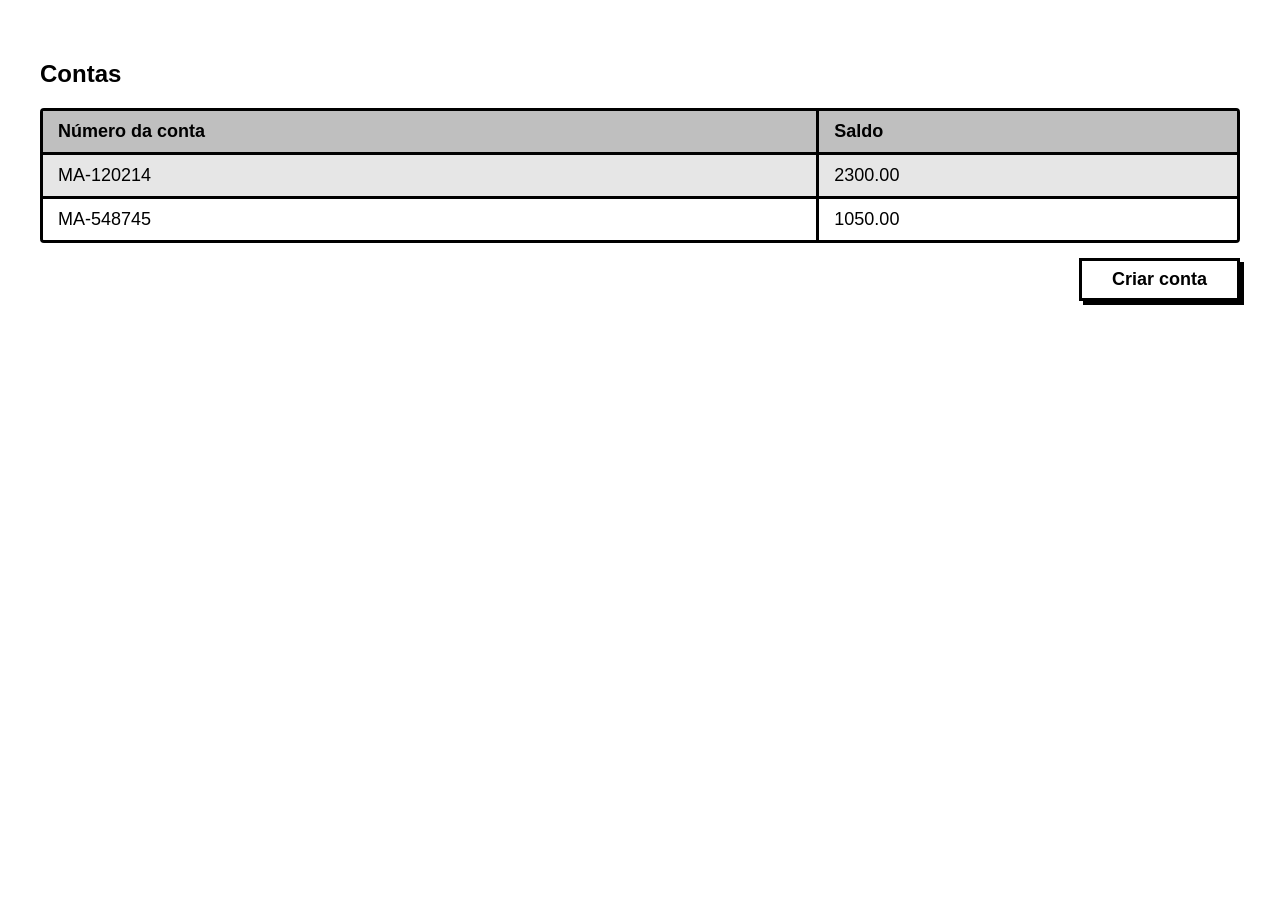
==== ds-exercicio-avaliativo-02-main/contas.html @ 91ae1261 "Criei a página "contas" e adicionei no menu" ====
<!DOCTYPE html>
<html lang="pt-br">
<head>
    <meta charset="UTF-8">
    <meta name="viewport" content="width=device-width, initial-scale=1.0">
    <title>OBank - Contas</title>
    <script src="https://code.jquery.com/jquery-3.6.0.min.js"></script>
    
    <style>
        /* Reset e Fontes */
        * {
            box-sizing: border-box;
            font-family: 'Segoe UI', Tahoma, Geneva, Verdana, sans-serif;
        }

        body {
            margin: 20px;
            background-color: #fff;
            padding: 20px;
        }

        /* --- TÍTULO --- */
        h2 {
            margin-bottom: 20px;
            font-size: 24px;
            font-weight: bold;
        }

        /* --- TABELA ESTILO WIREFRAME --- */
        .table-container {
            width: 100%;
            border: 3px solid #000; /* Borda grossa externa */
            border-radius: 4px; /* Leve arredondamento nos cantos externos */
            overflow: hidden; /* Garante que o conteúdo não vaze das bordas arredondadas */
        }

        table {
            width: 100%;
            border-collapse: collapse;
            font-size: 18px;
        }

        /* Cabeçalho da Tabela */
        thead tr {
            background-color: #bfbfbf; /* Cinza escuro do cabeçalho */
            border-bottom: 3px solid #000;
        }

        th {
            text-align: left;
            padding: 10px 15px;
            font-weight: bold;
            border-right: 3px solid #000; /* Divisória vertical grossa */
        }
        
        /* Remove a borda direita do último item do cabeçalho */
        th:last-child {
            border-right: none;
        }

        /* Corpo da Tabela */
        td {
            padding: 10px 15px;
            border-right: 3px solid #000; /* Divisória vertical grossa */
        }

        td:last-child {
            border-right: none;
        }

        /* Cores alternadas das linhas (Zebrado) conforme a imagem */
        tbody tr:nth-child(odd) {
            background-color: #e6e6e6; /* Cinza claro na primeira linha */
        }

        tbody tr:nth-child(even) {
            background-color: #fff; /* Branco na segunda linha */
        }

        /* Linhas horizontais internas (se houver mais de uma linha) */
        tbody tr {
            border-bottom: 3px solid #000;
        }
        
        /* Remove a borda da última linha para não duplicar com a borda do container */
        tbody tr:last-child {
            border-bottom: none;
        }

        /* --- BOTÃO CRIAR CONTA --- */
        .action-bar {
            display: flex;
            justify-content: flex-end; /* Alinha à direita */
            margin-top: 15px;
        }

        .btn-criar {
            background-color: #fff;
            border: 3px solid #000;
            padding: 8px 30px;
            font-size: 18px;
            font-weight: bold;
            cursor: pointer;
            box-shadow: 4px 4px 0px #000; /* Sombra sólida estilo desenho */
            transition: transform 0.1s;
        }

        .btn-criar:active {
            transform: translate(2px, 2px);
            box-shadow: 2px 2px 0px #000;
        }

    </style>
</head>
<body>

    <!-- Título -->
    <h2>Contas</h2>

    <!-- Tabela -->
    <div class="table-container">
        <table id="tabelaContas">
            <thead>
                <tr>
                    <th>Número da conta</th>
                    <th>Saldo</th>
                </tr>
            </thead>
            <tbody>
                <!-- Exemplo Estático (Idêntico à Imagem) -->
                <tr>
                    <td>MA-120214</td>
                    <td>2300.00</td>
                </tr>
                <tr>
                    <td>MA-548745</td>
                    <td>1050.00</td>
                </tr>
            </tbody>
        </table>
    </div>

    <!-- Botão Inferior -->
    <div class="action-bar">
        <button id="btnCriarConta" class="btn-criar">Criar conta</button>
    </div>

    <script>
        // Apenas um exemplo de clique para testar
        $("#btnCriarConta").click(function() {
            // Aqui você chamará sua função da API futuramente
            alert("Chamando API para criar nova conta...");
            
            // Exemplo visual de como adicionar uma linha nova via JQuery:
            /*
            $("#tabelaContas tbody").append(`
                <tr>
                    <td>NOVA-CONTA</td>
                    <td>0.00</td>
                </tr>
            `);
            */
        });
    </script>

</body>
</html>
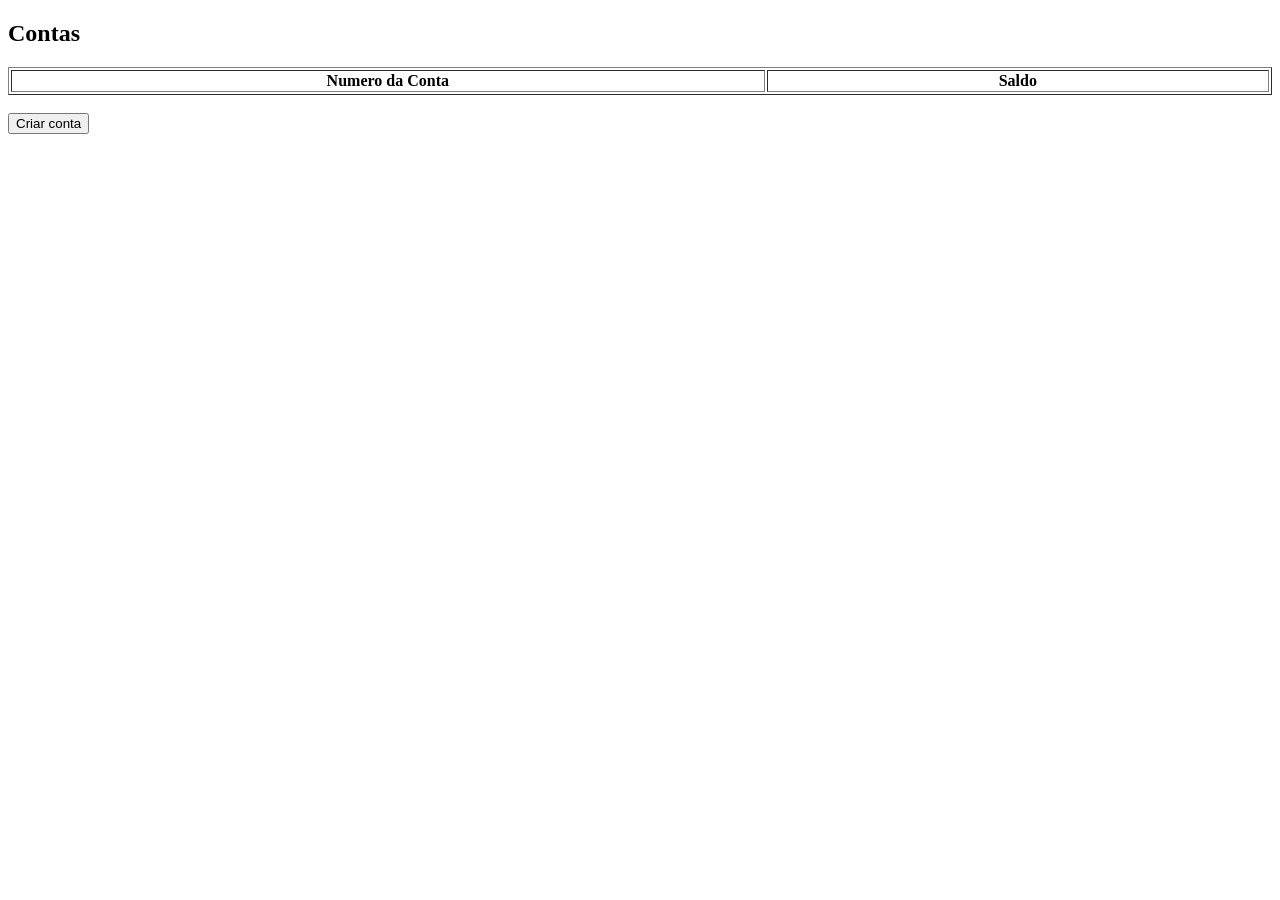
==== commit ced62636: "Alteração na página de contas e criação do código javascript contas.js" ====
--- a/ds-exercicio-avaliativo-02-main/contas.html
+++ b/ds-exercicio-avaliativo-02-main/contas.html
@@ -6,162 +6,31 @@
     <title>OBank - Contas</title>
     <script src="https://code.jquery.com/jquery-3.6.0.min.js"></script>
     
-    <style>
-        /* Reset e Fontes */
-        * {
-            box-sizing: border-box;
-            font-family: 'Segoe UI', Tahoma, Geneva, Verdana, sans-serif;
-        }
-
-        body {
-            margin: 20px;
-            background-color: #fff;
-            padding: 20px;
-        }
-
-        /* --- TÍTULO --- */
-        h2 {
-            margin-bottom: 20px;
-            font-size: 24px;
-            font-weight: bold;
-        }
-
-        /* --- TABELA ESTILO WIREFRAME --- */
-        .table-container {
-            width: 100%;
-            border: 3px solid #000; /* Borda grossa externa */
-            border-radius: 4px; /* Leve arredondamento nos cantos externos */
-            overflow: hidden; /* Garante que o conteúdo não vaze das bordas arredondadas */
-        }
-
-        table {
-            width: 100%;
-            border-collapse: collapse;
-            font-size: 18px;
-        }
-
-        /* Cabeçalho da Tabela */
-        thead tr {
-            background-color: #bfbfbf; /* Cinza escuro do cabeçalho */
-            border-bottom: 3px solid #000;
-        }
-
-        th {
-            text-align: left;
-            padding: 10px 15px;
-            font-weight: bold;
-            border-right: 3px solid #000; /* Divisória vertical grossa */
-        }
-        
-        /* Remove a borda direita do último item do cabeçalho */
-        th:last-child {
-            border-right: none;
-        }
-
-        /* Corpo da Tabela */
-        td {
-            padding: 10px 15px;
-            border-right: 3px solid #000; /* Divisória vertical grossa */
-        }
-
-        td:last-child {
-            border-right: none;
-        }
-
-        /* Cores alternadas das linhas (Zebrado) conforme a imagem */
-        tbody tr:nth-child(odd) {
-            background-color: #e6e6e6; /* Cinza claro na primeira linha */
-        }
-
-        tbody tr:nth-child(even) {
-            background-color: #fff; /* Branco na segunda linha */
-        }
-
-        /* Linhas horizontais internas (se houver mais de uma linha) */
-        tbody tr {
-            border-bottom: 3px solid #000;
-        }
-        
-        /* Remove a borda da última linha para não duplicar com a borda do container */
-        tbody tr:last-child {
-            border-bottom: none;
-        }
-
-        /* --- BOTÃO CRIAR CONTA --- */
-        .action-bar {
-            display: flex;
-            justify-content: flex-end; /* Alinha à direita */
-            margin-top: 15px;
-        }
-
-        .btn-criar {
-            background-color: #fff;
-            border: 3px solid #000;
-            padding: 8px 30px;
-            font-size: 18px;
-            font-weight: bold;
-            cursor: pointer;
-            box-shadow: 4px 4px 0px #000; /* Sombra sólida estilo desenho */
-            transition: transform 0.1s;
-        }
-
-        .btn-criar:active {
-            transform: translate(2px, 2px);
-            box-shadow: 2px 2px 0px #000;
-        }
-
-    </style>
 </head>
 <body>
 
-    <!-- Título -->
     <h2>Contas</h2>
 
-    <!-- Tabela -->
-    <div class="table-container">
-        <table id="tabelaContas">
-            <thead>
-                <tr>
-                    <th>Número da conta</th>
-                    <th>Saldo</th>
-                </tr>
-            </thead>
-            <tbody>
-                <!-- Exemplo Estático (Idêntico à Imagem) -->
-                <tr>
-                    <td>MA-120214</td>
-                    <td>2300.00</td>
-                </tr>
-                <tr>
-                    <td>MA-548745</td>
-                    <td>1050.00</td>
-                </tr>
-            </tbody>
-        </table>
-    </div>
+<table border="1px" style="text-align: center; width: 100%;">
+    <thead>
+        <tr>
+            <th style="width:60%">Numero da Conta</th>
+            <th>Saldo</th>
+        </tr>
+    </thead>
+    <!-- O JavaScript vai preencher este corpo aqui -->
+    <tbody id="corpoTabelaContas">
+        <!-- Linhas serão inseridas aqui automaticamente -->
+    </tbody>
+</table>
 
     <!-- Botão Inferior -->
+    <br>
     <div class="action-bar">
         <button id="btnCriarConta" class="btn-criar">Criar conta</button>
     </div>
 
-    <script>
-        // Apenas um exemplo de clique para testar
-        $("#btnCriarConta").click(function() {
-            // Aqui você chamará sua função da API futuramente
-            alert("Chamando API para criar nova conta...");
-            
-            // Exemplo visual de como adicionar uma linha nova via JQuery:
-            /*
-            $("#tabelaContas tbody").append(`
-                <tr>
-                    <td>NOVA-CONTA</td>
-                    <td>0.00</td>
-                </tr>
-            `);
-            */
-        });
-    </script>
+    <script type="text/javascript" src="js/contas.js"></script>
 
 </body>
 </html>
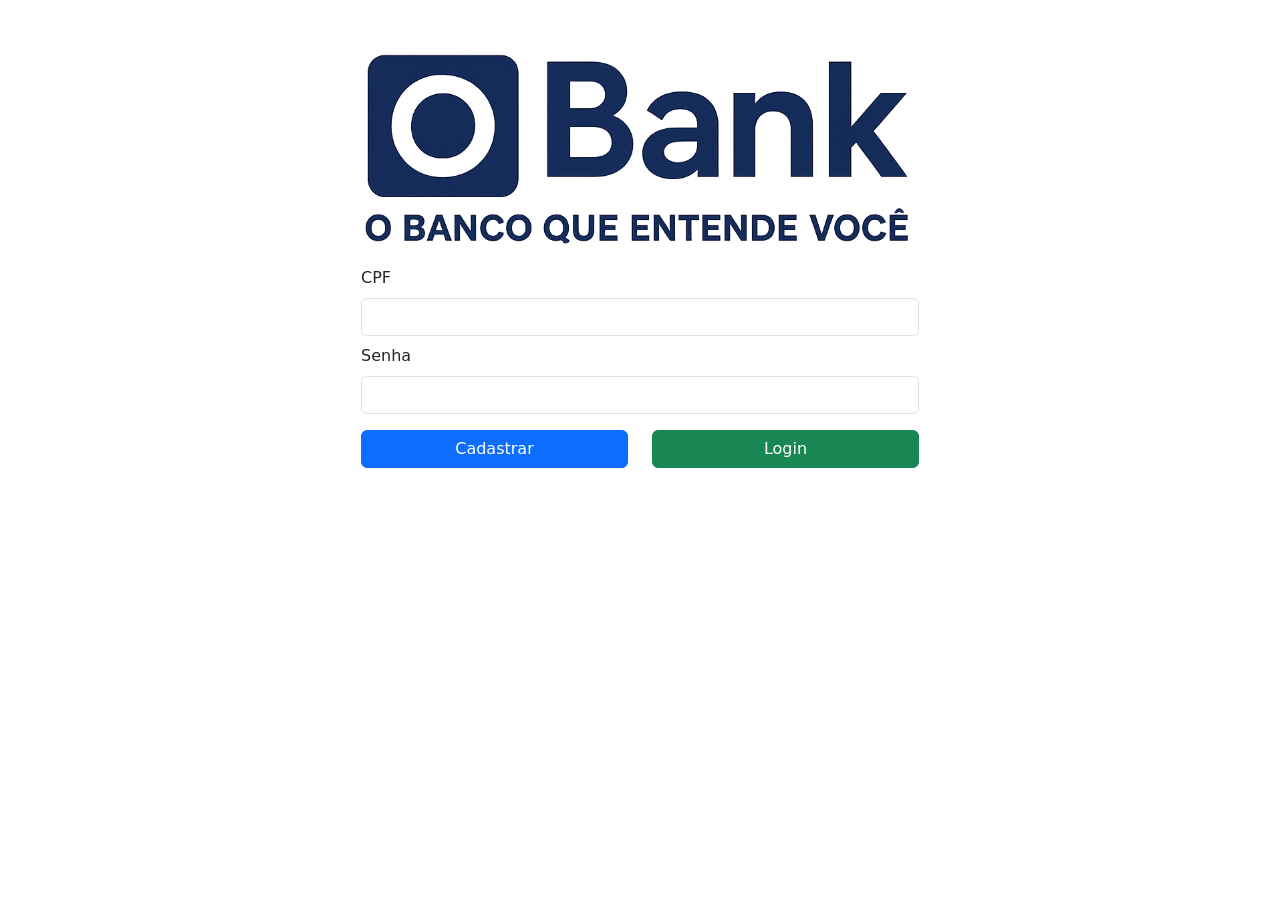
==== commit ee09cc08: "Alterando o código com ajuda do professor" ====
--- a/ds-exercicio-avaliativo-02-main/contas.html
+++ b/ds-exercicio-avaliativo-02-main/contas.html
@@ -5,9 +5,24 @@
     <meta name="viewport" content="width=device-width, initial-scale=1.0">
     <title>OBank - Contas</title>
     <script src="https://code.jquery.com/jquery-3.6.0.min.js"></script>
+    <link type="text/css" rel="stylesheet" href="css/bootstrap.css" />
+    <link type="text/css" rel="stylesheet" href="css/estilos.css" />
     
 </head>
 <body>
+
+    <!--Cabeçalho igual ao do Odilon -->
+	<header id="cabecalho" class="row">
+		<div class="col-6 d-flex align-items-end">
+			<a href="menu.html">
+				<img src="img/icone.png" alt="logo" class="icone-cabecalho">
+			</a>
+				
+		</div>
+		<div class="col-6 d-flex align-items-end justify-content-end">
+			<span class="fw-bold">Cliente: <span id="nome" class="text-danger">?</span></span>
+		</div>
+	</header>
 
     <h2>Contas</h2>
 
@@ -18,7 +33,6 @@
             <th>Saldo</th>
         </tr>
     </thead>
-    <!-- O JavaScript vai preencher este corpo aqui -->
     <tbody id="corpoTabelaContas">
         <!-- Linhas serão inseridas aqui automaticamente -->
     </tbody>
--- a/ds-exercicio-avaliativo-02-main/css/estilos.css
+++ b/ds-exercicio-avaliativo-02-main/css/estilos.css
@@ -0,0 +1,27 @@
+
+.error {
+	color: red;
+	font-size: 14px; 
+}
+
+.icone-cabecalho{
+	height: 30px;
+}
+
+.icone-corpo{
+	height: 120px;
+}
+
+header{
+	height: 12vh;
+	border-bottom: 3px solid black;
+}
+
+main{
+	height: 80vh;	
+}
+
+footer{
+	height: 6vh;
+	border-bottom: 3px solid black;
+}
